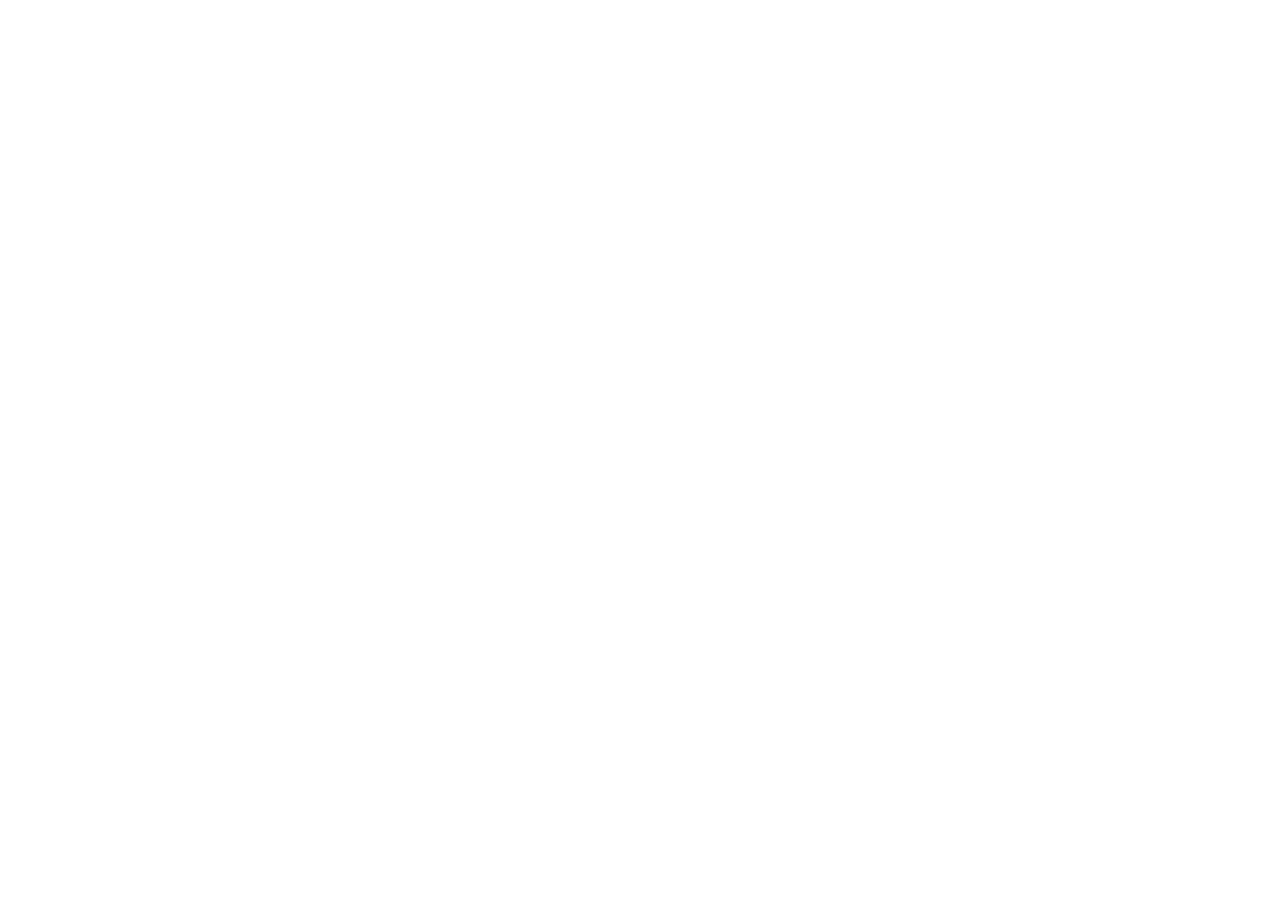
==== test.html @ a3fa9902 "test added" ====
<!DOCTYPE html>
<html>
    <head>
        <meta charset="utf-8">
        <meta http-equiv='X-UA-Compatible' content="IE=edge">
        <title>Page Title</title>
        <meta name="viewport" content="width=device-width, initial-scale=1">
    </head>
</html>
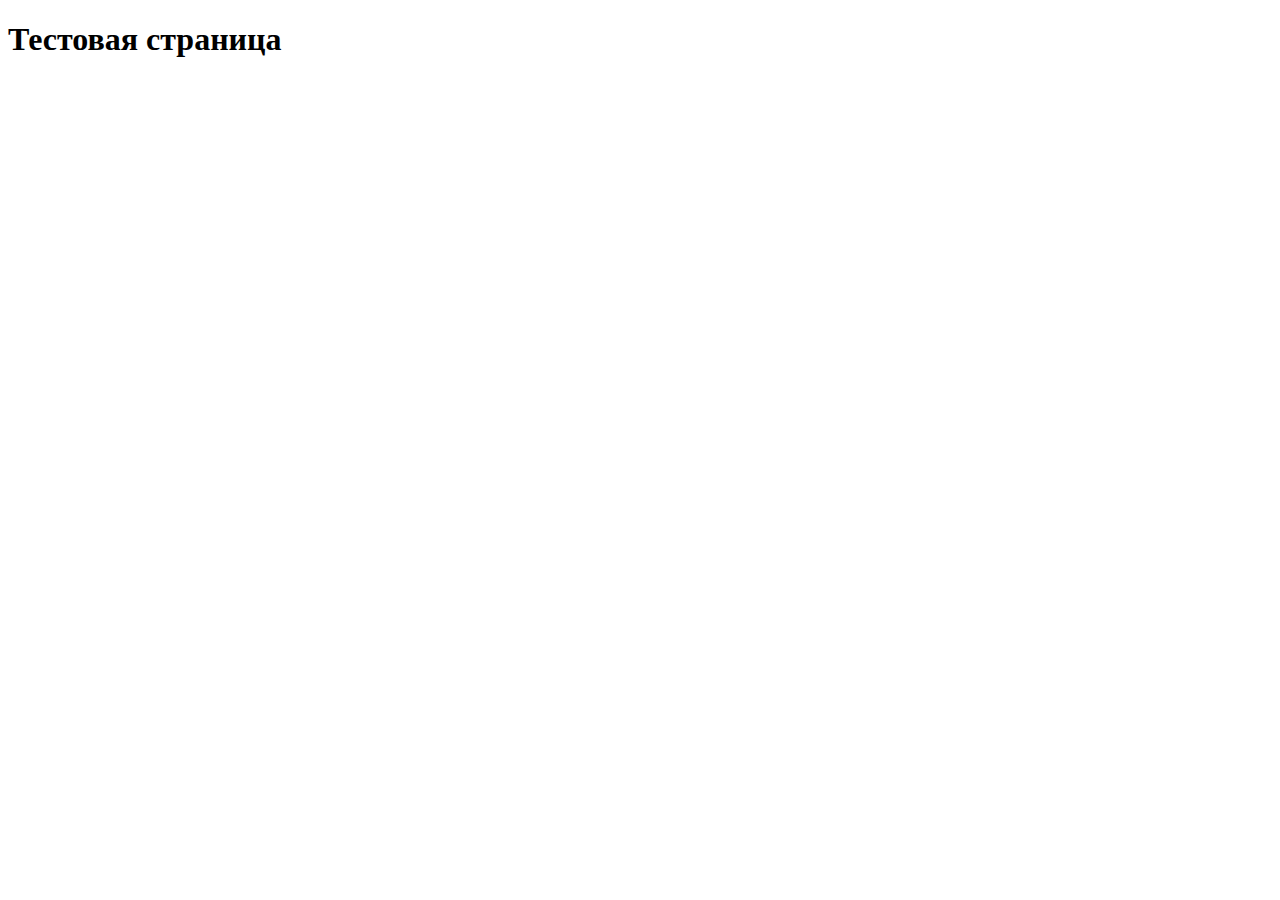
==== commit 211b980f: "heders changet in html-files" ====
--- a/test.html
+++ b/test.html
@@ -6,4 +6,7 @@
         <title>Page Title</title>
         <meta name="viewport" content="width=device-width, initial-scale=1">
     </head>
+    <body>
+        <h1>Тестовая страница</h1>
+    </body>
 </html>